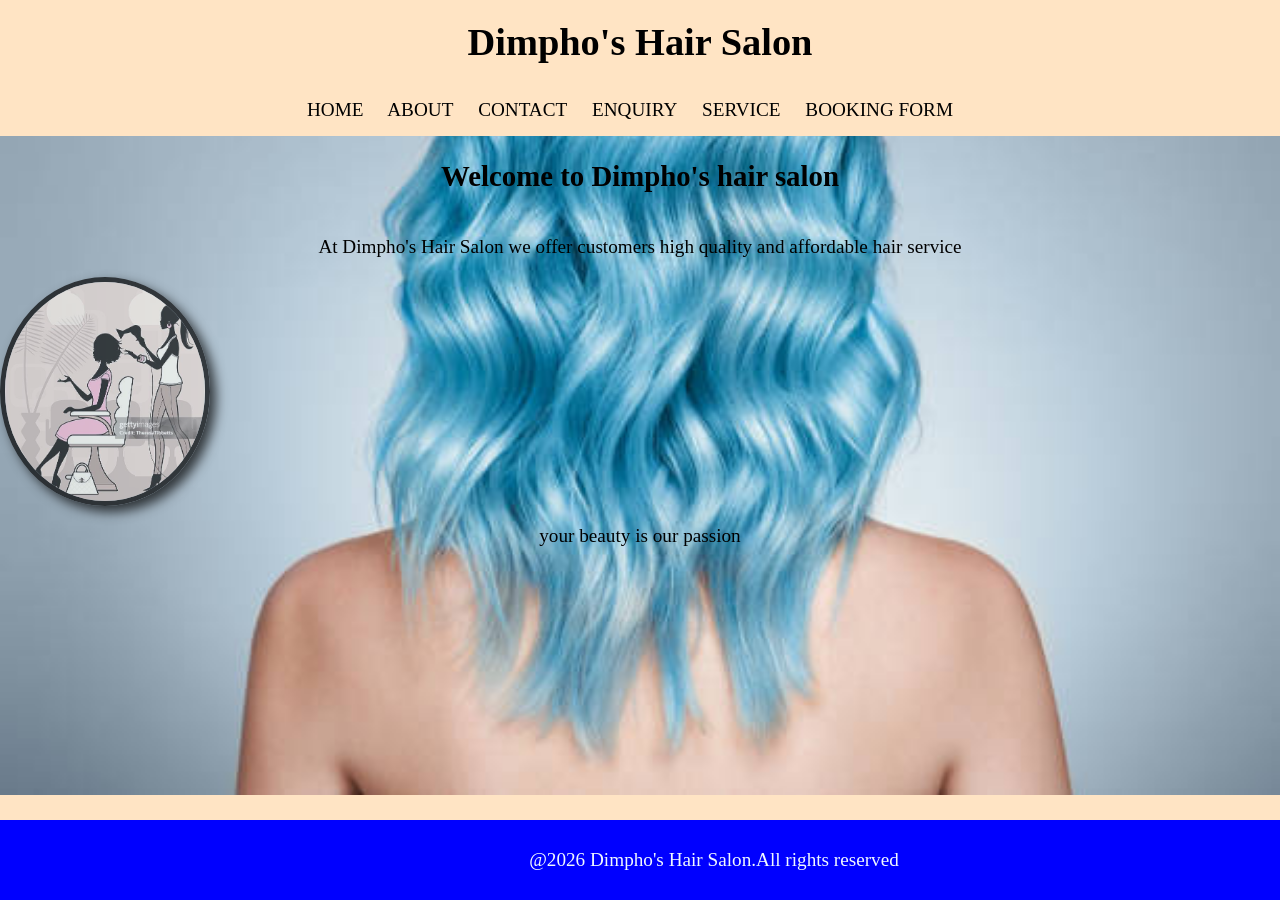
==== index.html @ 6097954e "Style.CSS" ====
<!DOCTYPE html>
<html lang="en">
<head>
    <meta charset="UTF-8">
    <meta name="viewport" content="width=device-width, initial-scale=1.0">
    <title>Dimpho's Hair Salon</title>
    <link rel="stylesheet" href="./css/style.css">
</head>
<body>
    <header>
    
    <h1> Dimpho's Hair Salon</h1>

    <nav>
<a href="index.html">HOME</a>
    <a href="About us.html">ABOUT</a>
     <a href="Contact.html">CONTACT</a>
    <a href="Enquiry.html">ENQUIRY</a>
    <a href="Services.html">SERVICE</a>
    <a href="Booking.html">BOOKING FORM</a>
    </nav>
</header>
    <h2>Welcome to Dimpho's hair salon</h2> 
 <p>At Dimpho's Hair Salon we offer customers high quality and affordable hair service</p>
 <img src="./images/gettyimages.jpg" width="200px"/>
 <p>your beauty is our passion</p>
 <footer>
    <p>@2026 Dimpho's Hair Salon.All rights reserved</p>
 </footer>
    
</body>
</html>
---- css/style.css ----
/* global.css */
body{
    background-image: url("../images/blue\ hair.jpg");
    background-repeat: no-repeat;
    background-size: cover;
    background-position:center;
    background-color: bisque;
    margin: 0%;
    display: flex;
    flex-direction: column;
    min-height: 70vh;
    text-align: center;
    font-size: larger;
}
header{
    background-color: bisque;
}
h1{
    margin: 0;
    padding: 20px;
    color: black;
}
nav{
    padding: 15px;
}
nav a{
    color: black;
    text-decoration: black;
    margin-right: 20px;
}
nav :hover{
    background-color: aliceblue;
}
/* form psge*/
.booking-form{
    width: 200px;
    margin:25px;
    padding: 25px;;
    background-color: purple;
    border-radius: 20%;
    box-shadow: 0 5% 12% pink;

}
/*button */
.booking-form button{
    width: 20px;
    padding: 0%;
    margin-top: 0%;
    background-color: bisque;
    color: black;
    border: none;
    border-radius: 10px;
    cursor: pointer;
    text-decoration: black;
}
/*buttom hover */
.booking-form button:hover{
    background-color: pink;
    transform: scale(1.05);
}
/* footer page */
footer{
    position: fixed;
    bottom: 0%;
    width: 110%;
    background-color: blue;
    color: aliceblue;
    text-align: center;
    padding: 10px;
}
img{
    border-radius: 2px;
    border: 5px solid black;
    box-shadow: 6px 6px 12px black;
    border-radius: 50%;

}
img:hover{
    padding: 10px;
    background-color: blue;
}
img{
    opacity: 0.7;
}
.pic{
    width: 150px;
    border-radius: 2px;
    border: 5x solid black;
    box-shadow: 6px 6px 12px black;
    padding: 10px;
}
.pic:hover{
    transform: scale(1.07);
}
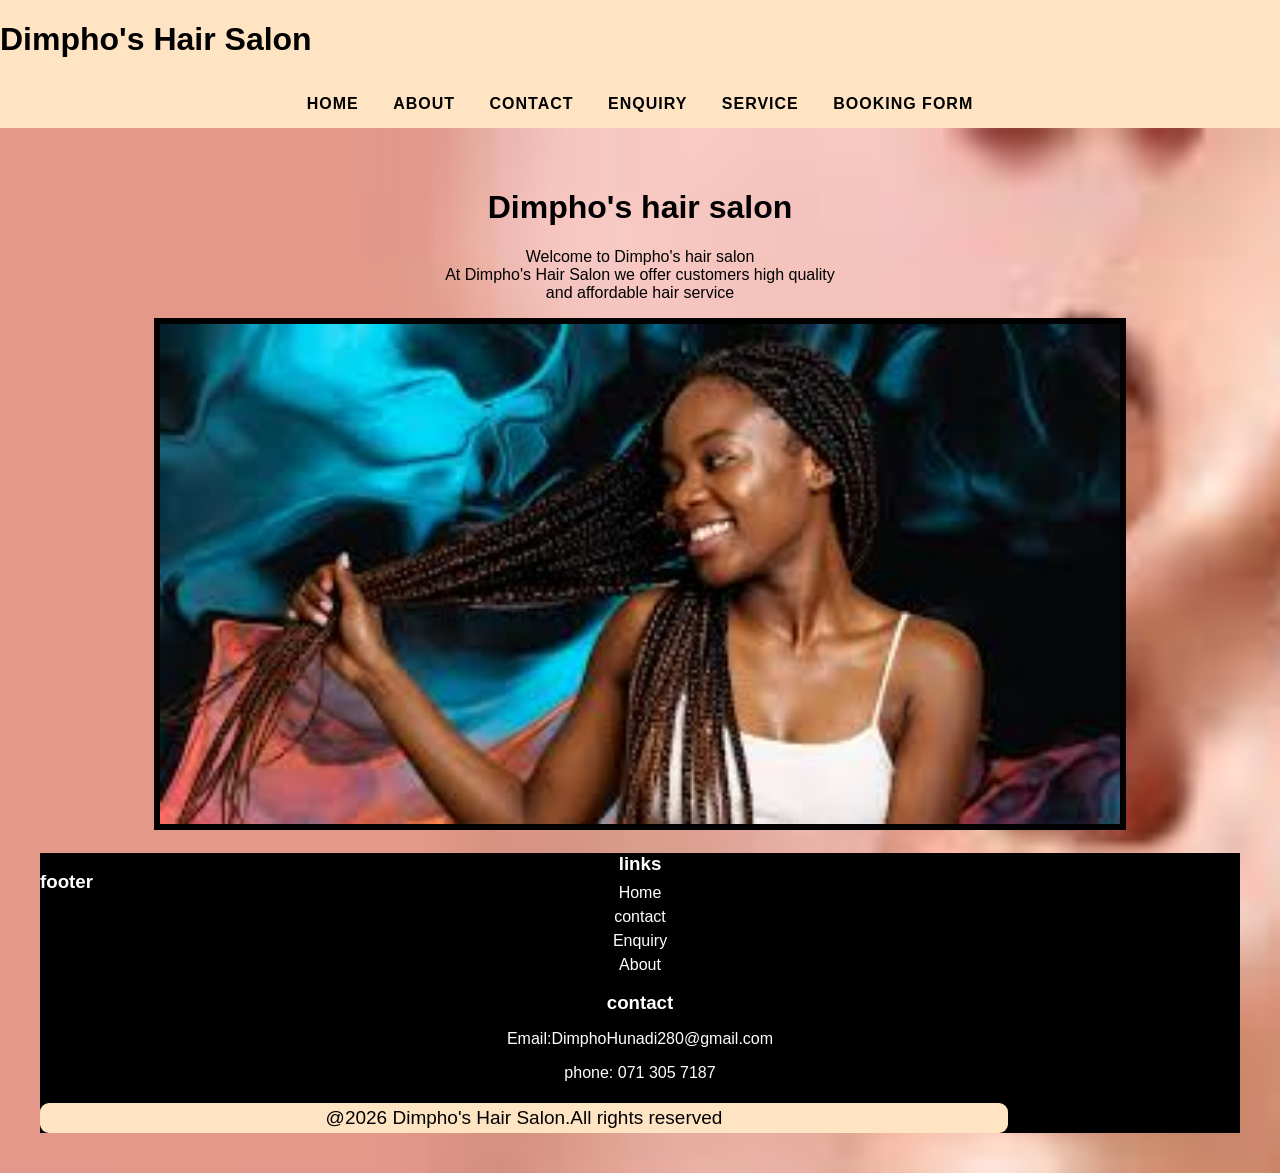
==== commit c6d20783: "style.css" ====
--- a/index.html
+++ b/index.html
@@ -4,28 +4,47 @@
     <meta charset="UTF-8">
     <meta name="viewport" content="width=device-width, initial-scale=1.0">
     <title>Dimpho's Hair Salon</title>
-    <link rel="stylesheet" href="./css/style.css">
+     <link rel="stylesheet" href="./css/style.css">
 </head>
 <body>
     <header>
-    
-    <h1> Dimpho's Hair Salon</h1>
-
-    <nav>
-<a href="index.html">HOME</a>
-    <a href="About us.html">ABOUT</a>
-     <a href="Contact.html">CONTACT</a>
-    <a href="Enquiry.html">ENQUIRY</a>
-    <a href="Services.html">SERVICE</a>
-    <a href="Booking.html">BOOKING FORM</a>
+        <h1>Dimpho's Hair Salon</h1>
+    <nav class="navbar">
+        <ul>
+    <li><a href="index.html">HOME</a></li>
+    <li><a href="About us.html">ABOUT</a></li>
+     <li><a href="Contact.html">CONTACT</a></li>
+  <li><a href="Enquiry.html">ENQUIRY</a></li>
+     <li><a href="Services.html">SERVICE</a></li>
+    <li><a href="Booking.html">BOOKING FORM</a></li>
+        </ul>
     </nav>
 </header>
-    <h2>Welcome to Dimpho's hair salon</h2> 
- <p>At Dimpho's Hair Salon we offer customers high quality and affordable hair service</p>
- <img src="./images/gettyimages.jpg" width="200px"/>
- <p>your beauty is our passion</p>
+<div class="content">
+    <h1>Dimpho's hair salon</h1>
+ <p class="par">Welcome to Dimpho's hair salon<br>At Dimpho's Hair Salon we offer customers high quality <br>and affordable hair service</p>
+ <img src="./images/wawi.jpg" width="80%">
+</section>
  <footer>
-    <p>@2026 Dimpho's Hair Salon.All rights reserved</p>
+    <footer class="footer">
+        <div class="footer-container">
+            <h3>footer</h3>
+            </div>
+            <div class="footer-column">
+                <h3>links</h3>
+                <a href="#">Home</a>
+                <a href="#">contact</a>
+                <a href="#">Enquiry</a>
+                <a href="#">About</a>
+                </div>
+                <div class="footer-column">
+                    <h3>contact</h3>
+                    <p>Email:DimphoHunadi280@gmail.com</p>
+                    <p>phone: 071 305 7187</p>
+                </div>
+                <div class="bottom">
+    @2026 Dimpho's Hair Salon.All rights reserved
+        </div>
  </footer>
     
 </body>
--- a/css/style.css
+++ b/css/style.css
@@ -1,95 +1,311 @@
-/* global.css */
+/* global page*/
 body{
-    background-image: url("../images/blue\ hair.jpg");
-    background-repeat: no-repeat;
-    background-size: cover;
-    background-position:center;
-    background-color: bisque;
-    margin: 0%;
+    background-color: bisque;
+    color: black;
+    font-family: Arial;
+    margin: 0;
+    padding: 0;
     display: flex;
     flex-direction: column;
-    min-height: 70vh;
-    text-align: center;
-    font-size: larger;
-}
-header{
-    background-color: bisque;
-}
-h1{
+    min-height: 100vh;
+}
+/* header */
+.header{
+    background-color: black;
+    color:black ;
+    text-align: center;
+    padding: 20px;
+}
+.navbar{
+    margin-top: 10px;
+    padding: 15px;
+    text-align: center;
+}
+.navbar ul{
+    list-style: none;
     margin: 0;
-    padding: 20px;
-    color: black;
-}
-nav{
+    padding: 0;
+}
+.navbar li{
+    display: inline;
+    margin: 0 15px;
+}
+.navbar a{
+    color: black;
+    text-decoration: none;
+    font-weight: bolder;
+    letter-spacing: 1px;
+}
+.navbar a:hover{
+    color: burlywood;
+}
+.content{
+    background-image: url(..//images/bisque.jpg);
+    background-size: cover;
+    background-repeat: no-repeat;
+    background-position: center;
+    min-height: 100vh;
+    background-color: bisque;
+    color:black;
+    text-align: center;
+    padding: 50px;
+}
+.h1{
+    font-size: 3rem;
+    background-color: #000;
+    color:white;
+    text-transform: uppercase;
+}
+/* container card for form*/
+.form-container{
+    background-color:bisque;
+    width:100%;
+    max-width: 480px;
+    padding: 36px;
+    border-radius: 13px;
+    box-shadow: 0 10px 26px black;
+}
+/*section heading */
+.form-container h2{
+    margin: 0 0 26px 0;
+    color: black;
+    text-align: center;
+}
+/* input field container blocks*/
+.form-group{
+    margin-bottom: 20px;
+}
+/*input field labels*/
+.form-group label{
+    display: block;
+    margin-bottom: 7px;
+    font-weight: 600;
+    color: black;
+    font-size: 15px;
+}
+/* input and textarea styling*/
+.form-group input,.form-group textarea{
+    width: 100%;
+    padding: 13px 16px;
+    border: 1px solid black;
+    border-radius: 8px;
+    font-size: 16px;
+    color: black;
+    box-sizing: border-box;
+    transition: all 0.2s ease-in-out;
+
+}
+/* custom height for textare*/
+.form-group textarea{
+    height: 121px;
+    resize: vertical;
+}
+/*Animated active input focus glow*/
+.form-group input:focus,.form-group textarea:focus{
+    outline: none;
+    border-color: #000;
+    box-shadow: 0 0 6px brown;
+}
+/*placeholder text color*/
+::placeholder{
+    color: black;
+}
+/*interactive action button*/
+.submit-btn{
+    width: 100%;
+    background-color: black;
+    color: white;
     padding: 15px;
-}
-nav a{
-    color: black;
-    text-decoration: black;
-    margin-right: 20px;
-}
-nav :hover{
-    background-color: aliceblue;
-}
-/* form psge*/
-.booking-form{
-    width: 200px;
-    margin:25px;
-    padding: 25px;;
-    background-color: purple;
-    border-radius: 20%;
-    box-shadow: 0 5% 12% pink;
-
-}
-/*button */
-.booking-form button{
-    width: 20px;
-    padding: 0%;
-    margin-top: 0%;
-    background-color: bisque;
-    color: black;
     border: none;
-    border-radius: 10px;
+    font-size: 16px;
+    font-weight: 700;
     cursor: pointer;
-    text-decoration: black;
-}
-/*buttom hover */
-.booking-form button:hover{
-    background-color: pink;
+    transition: background-color 0.2s ease;
+    margin-top: 6px;
+}
+/*botton hover style*/
+.submit-btn:hover{
+    background-color: blue;
+}
+/*enquiry form*/
+.equiry-form{
+    width: 350;
+    padding: 21px;
+    background-color: bisque;
+    border-radius: 15px;
+    box-shadow: 0px 4px 10px blue;
+}
+.enquiry-form h2{
+    text-align: center;
+    color: black;
+}
+.enquiry-form input,.enquiry-form textarea{
+    width: 100%;
+    padding: 10px;
+    margin-top: 10px;
+    border: 1px solid black;
+    border-radius: 9px;
+
+}
+/* botton*/
+.enquiry-form button{
+    width: 50%;
+    padding: 10px;
+    margin-top: 15px;
+    background-color: #000;
+    color: white;
+    border: none;
+    border-radius: 8px;
+    cursor: pointer;
+}
+/*form button hover*/
+.enquiry-form button:hover{
+    background-color: blue;
+}
+/* map container*/
+.map-container{
+    width: 70%;
+    margin: auto;
+    padding: 15px;
+    background-color: none;
+    border-radius: 20px;
+    box-shadow: #000;
+    display: flex;
+}
+.map-container iframe{
+    width: 100%;
+    height: 400px;
+    border: #000;
+    border-radius: 15px;
+}
+.map-container iframe:hover{
+    transform: scale(1.02);
+    transition: 0.3s;
+
+}
+
+.about-image{
+    width: 100%;
+    max-width: 500px;
+    height: auto;
+    border-radius: 8px;
+    box-shadow:0 4px 10px bisque ;
+    margin-top: 20px;
+}
+.about-text-side ,.aboutt-image-side{
+    flex: 1;
+}
+.about-image{
+    margin-top: 0;
+}
+.footer-links a{
+    color: blue;
+    text-decoration: none;
+    font-size: 14px;
+    transition: color 0.3s ease;
+}
+/* main content pushes footer down*/
+.content{
+    flex:1;
+    padding: 40px;
+
+}
+/* footer*/
+.footer{
+    background-color: black;
+    color: white;
+    padding: 40;
+}
+/*footer layout*/
+.footer-container{
+    display: flex;
+    justify-content: space-between;
+    flex-wrap: wrap;
+    gap: 18px;
+    position: fixed;
+    position: bottom;
+    width: 100%;
+}
+/*columns*/
+.footer-column h3{
+    margin-bottom: 9px;
+}
+/*links*/
+.footer-column a{
+    display: block;
+    color: white;
+    text-decoration: none;
+    margin: 6px 0;
+}
+.footer-column a:hover{
+    text-decoration: double;
+}
+/* bottpm line*/
+.bottom{
+    text-align: center;
+    margin-top: 21px;
+    border-top: 1px solid bisque;
+    padding: 11px;
+}
+/*img style*/
+img{
+    border: 6px solid black;
+    border: radius 8px;
+}
+.img{
+    box-shadow: 0 5px 9px brown;
+}
+img{
+    transition: 0.2s;
+}
+img:hover{
     transform: scale(1.05);
-}
-/* footer page */
-footer{
-    position: fixed;
-    bottom: 0%;
-    width: 110%;
-    background-color: blue;
-    color: aliceblue;
-    text-align: center;
+    filter: brightness(110%);
+    background-color: bisque;
+
+}
+.form-container{
+width: 300;
+margin: 45px auto;
+background: bisque;
+padding: 25px;
+border-radius: 13px;
+box-shadow: 0 6px 16px #a52a2a81;
+ text-align: left;
+}
+.form-container h2{
+    margin-bottom: 19px;
+    color: black;
+}
+input,select,textarea{
+    width: 100%;
     padding: 10px;
-}
-img{
-    border-radius: 2px;
-    border: 5px solid black;
-    box-shadow: 6px 6px 12px black;
-    border-radius: 50%;
-
-}
-img:hover{
-    padding: 10px;
-    background-color: blue;
-}
-img{
-    opacity: 0.7;
-}
-.pic{
-    width: 150px;
-    border-radius: 2px;
-    border: 5x solid black;
-    box-shadow: 6px 6px 12px black;
-    padding: 10px;
-}
-.pic:hover{
-    transform: scale(1.07);
-}
-
+    margin: 7px 0;
+    border: #000;
+    border-radius: 9px;
+    outline: none;
+    transition: 0.3s;
+}
+input:focus,select:focus,textarea:focus{
+border-color: bisque;
+box-shadow: black;
+}
+textarea{
+    height: 80px;
+    resize: none;
+}
+.bottom{
+    width: 80%;
+    padding: 4px;
+    background-color: bisque;
+    color: #000;
+    border: none;
+    border-radius: 9px;
+    font-size: 19px;
+    cursor: pointer;
+    transition: 0.3s;
+}
+.button:hover{
+    background-color:blue;
+    transform: scale(1.03);
+}
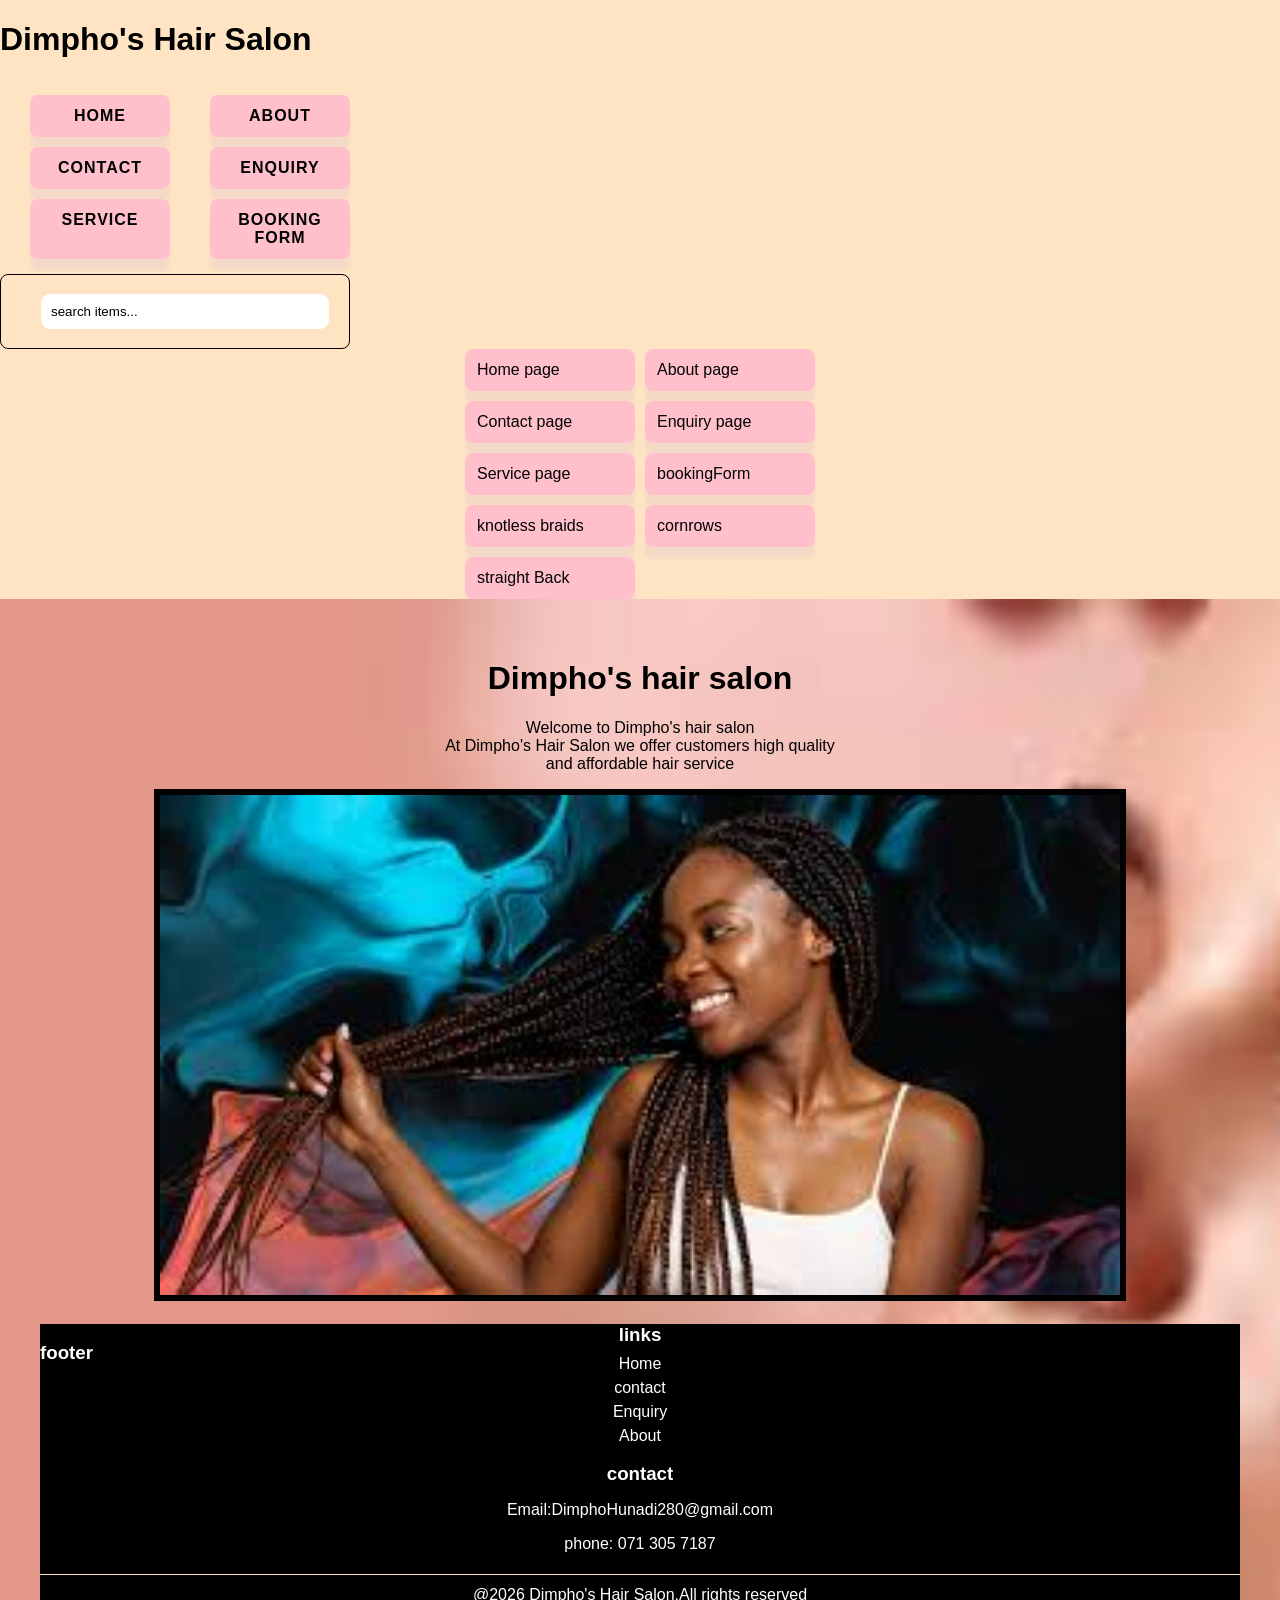
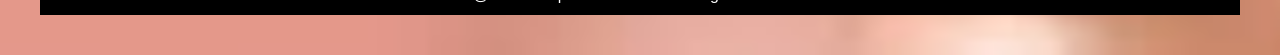
==== commit 723d5bce: "javaScript" ====
--- a/index.html
+++ b/index.html
@@ -20,6 +20,24 @@
         </ul>
     </nav>
 </header>
+<div class="container">
+    <div class="search-box">
+        <input type="text" id="search" placeholder="search items...">
+    </div>
+    <ul id="item-list">
+        <li>Home page</li>
+        <li>About page</li>
+        <li>Contact page</li>
+        <li>Enquiry page</li>
+        <li>Service page</li>
+        <li>bookingForm</li>
+        <li>knotless braids</li>
+        <li>cornrows</li>
+        <li>straight Back</li>
+    </ul>
+</div>
+
+
 <div class="content">
     <h1>Dimpho's hair salon</h1>
  <p class="par">Welcome to Dimpho's hair salon<br>At Dimpho's Hair Salon we offer customers high quality <br>and affordable hair service</p>
@@ -46,6 +64,7 @@
     @2026 Dimpho's Hair Salon.All rights reserved
         </div>
  </footer>
+ <script src="script.js"></script>
     
 </body>
 </html>
--- a/css/style.css
+++ b/css/style.css
@@ -109,6 +109,12 @@
 /*placeholder text color*/
 ::placeholder{
     color: black;
+}
+.error-msg{
+    color: red;
+    font-size: 12px;
+    display: block;
+    margin-top: 5px;
 }
 /*interactive action button*/
 .submit-btn{
@@ -290,22 +296,34 @@
 border-color: bisque;
 box-shadow: black;
 }
-textarea{
-    height: 80px;
-    resize: none;
-}
-.bottom{
-    width: 80%;
-    padding: 4px;
-    background-color: bisque;
-    color: #000;
-    border: none;
-    border-radius: 9px;
-    font-size: 19px;
-    cursor: pointer;
+.search-box{
+    box-sizing: border-box;
+    width: 350px;
+    padding: 12px 40px 12px;
+    border-radius: 8px;
+    border: 1px solid black;
+    outline: none;
+    font-size: 16px;
+}
+ul{
+    width: 350px;
+    list-style: none;
+    padding: 0;
+    display: grid;
+    grid-template-columns: repeat(2,1fr);
+    gap: 10px;
+    margin: 0 auto;
+}
+li{
+    background: pink;
+    padding: 12px;
+    border-radius: 8px;
+    box-shadow: 0 12px 4px rgba(0, 0, 255, 0.049);
     transition: 0.3s;
 }
-.button:hover{
-    background-color:blue;
-    transform: scale(1.03);
+li:hover{
+    background: palevioletred;
+}
+.hidden{
+    display: none;
 }
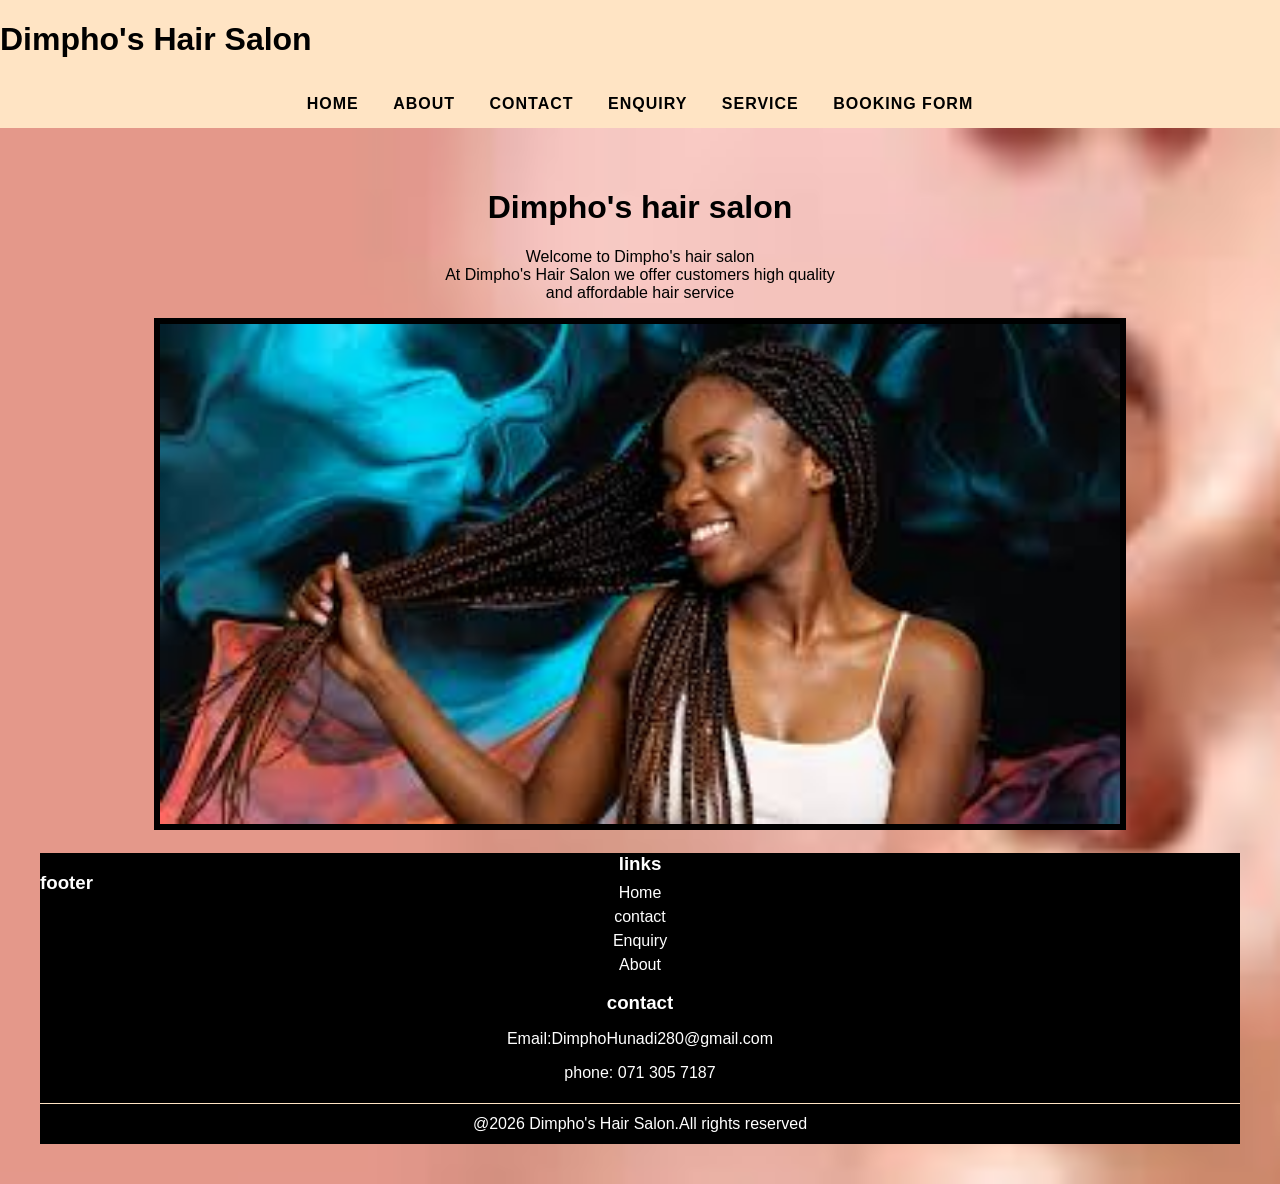
==== commit ec391cce: "Fixed JavaScript issue and updated style" ====
--- a/index.html
+++ b/index.html
@@ -20,23 +20,6 @@
         </ul>
     </nav>
 </header>
-<div class="container">
-    <div class="search-box">
-        <input type="text" id="search" placeholder="search items...">
-    </div>
-    <ul id="item-list">
-        <li>Home page</li>
-        <li>About page</li>
-        <li>Contact page</li>
-        <li>Enquiry page</li>
-        <li>Service page</li>
-        <li>bookingForm</li>
-        <li>knotless braids</li>
-        <li>cornrows</li>
-        <li>straight Back</li>
-    </ul>
-</div>
-
 
 <div class="content">
     <h1>Dimpho's hair salon</h1>
--- a/css/style.css
+++ b/css/style.css
@@ -270,60 +270,53 @@
     background-color: bisque;
 
 }
-.form-container{
-width: 300;
-margin: 45px auto;
-background: bisque;
-padding: 25px;
-border-radius: 13px;
-box-shadow: 0 6px 16px #a52a2a81;
- text-align: left;
-}
-.form-container h2{
-    margin-bottom: 19px;
-    color: black;
-}
-input,select,textarea{
-    width: 100%;
-    padding: 10px;
-    margin: 7px 0;
-    border: #000;
-    border-radius: 9px;
+.contact-info{
+    flex: 1;
+    min-width: 300;
+    padding: 30px;
+    border-radius: 8px;
+    box-shadow: 0 4px 6px black;
+}
+.contact-info{
+    font-size: 16px;
+    color: white;
+    line-height: 1.6;
+    margin-bottom: 15px;
+}
+/* Right side: contact form wrapper */
+.contact-form{
+    flex:1.5;
+    min-width: 300px;
+    padding: 30px;
+    border-radius: 8px;
+    box-shadow: 0 4px 12px brown;
+}
+.contact-form h2{
+    margin-top: 0;
+    margin-bottom: 25px;
+    font-size: 28px;
+}
+/*form groups & inputs */
+.form-group{
+    margin-bottom: 20px;
+}
+.form-group label{
+    display: block;
+    margin-bottom: 8px;
+    font-weight: 600;
+    color: #000;
+    font-size: 14px;
+}
+.form-group input{
+    width: 100%;
+    padding: 12px;
+    border: 1px solid black;
+    border-radius: 4px;
+    box-sizing: border-box;
+    transition: 0.3s ease;
+}
+/* input focus state*/
+.form-group input:focus{
+    border-color: #000;
     outline: none;
-    transition: 0.3s;
-}
-input:focus,select:focus,textarea:focus{
-border-color: bisque;
-box-shadow: black;
-}
-.search-box{
-    box-sizing: border-box;
-    width: 350px;
-    padding: 12px 40px 12px;
-    border-radius: 8px;
-    border: 1px solid black;
-    outline: none;
-    font-size: 16px;
-}
-ul{
-    width: 350px;
-    list-style: none;
-    padding: 0;
-    display: grid;
-    grid-template-columns: repeat(2,1fr);
-    gap: 10px;
-    margin: 0 auto;
-}
-li{
-    background: pink;
-    padding: 12px;
-    border-radius: 8px;
-    box-shadow: 0 12px 4px rgba(0, 0, 255, 0.049);
-    transition: 0.3s;
-}
-li:hover{
-    background: palevioletred;
-}
-.hidden{
-    display: none;
 }
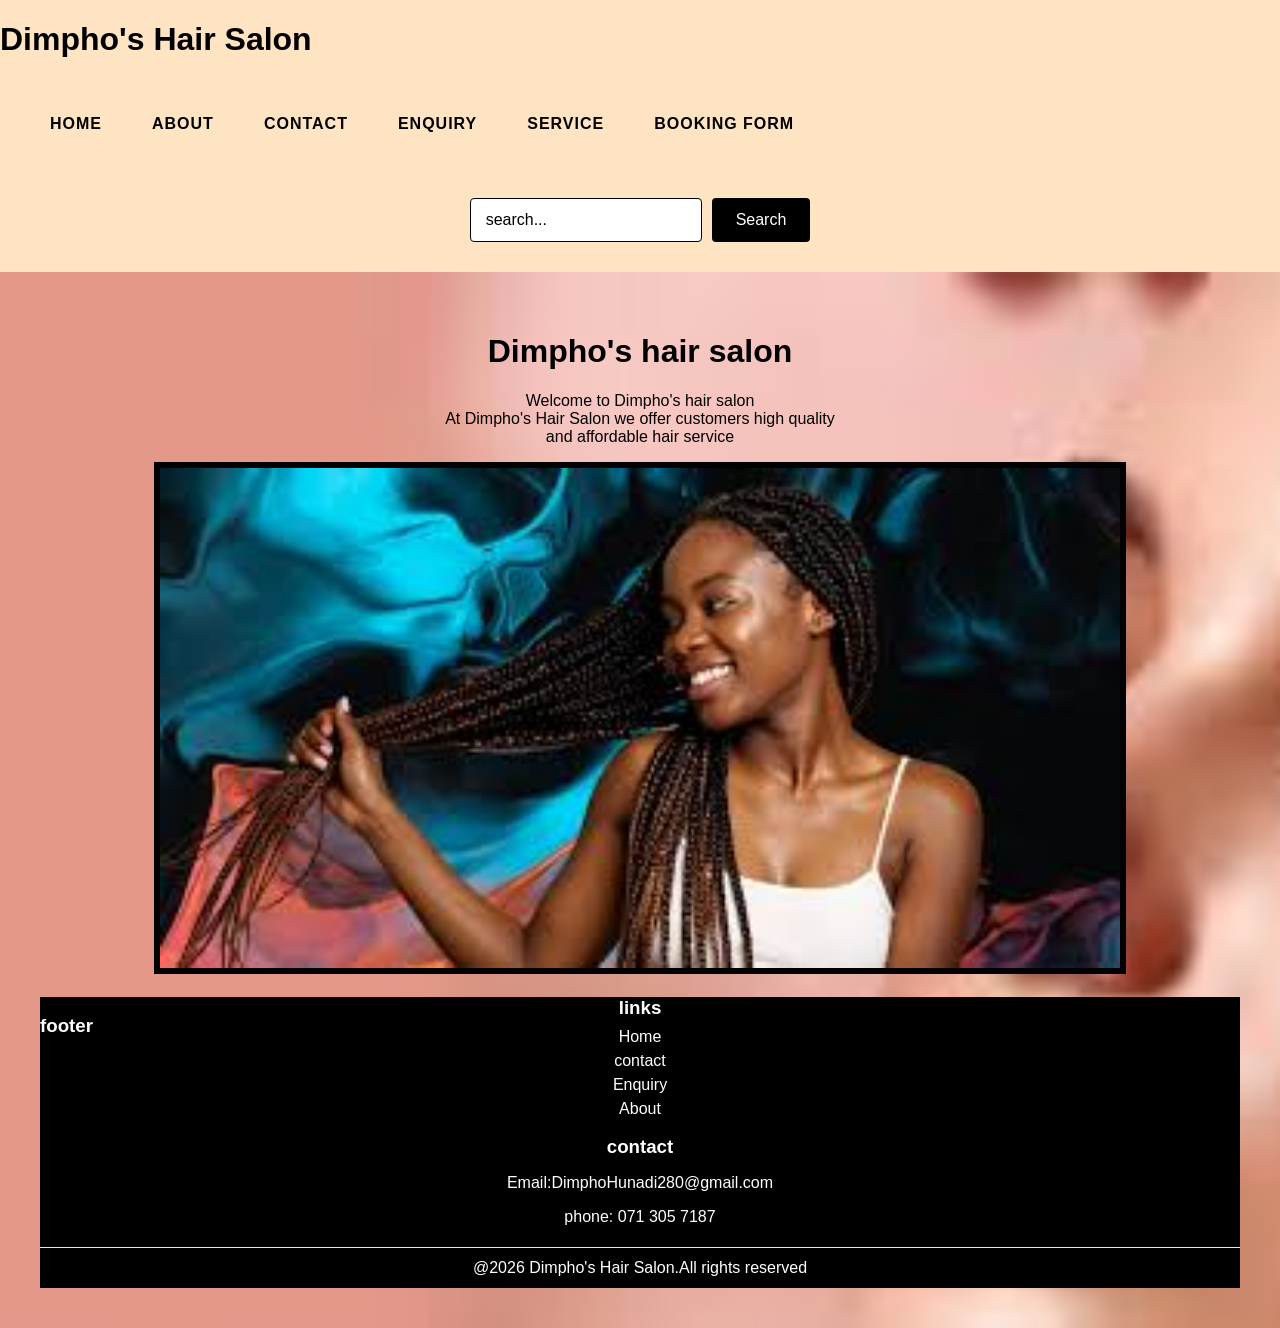
==== commit 5810ae12: "Fix search bar validation messages" ====
--- a/index.html
+++ b/index.html
@@ -20,7 +20,21 @@
         </ul>
     </nav>
 </header>
+<div class="search-container">
+    <form id="searchForm">
+        <input type="text" id="searchInput" placeholder="search...">
+        <button type="submit">Search</button>
+    </form>
+    <p id="errorMessage" class="error"></p>
 
+    <div id="styleList">
+        <div class="style-item">Knotless braids</div>
+        <div class="style-item">conrows</div>
+        <div class="style-item">straight up</div>
+        <div class="style-item">boho braids</div>
+        <div class="style-item">straigh back</div>
+    </div>
+</div>
 <div class="content">
     <h1>Dimpho's hair salon</h1>
  <p class="par">Welcome to Dimpho's hair salon<br>At Dimpho's Hair Salon we offer customers high quality <br>and affordable hair service</p>
--- a/css/style.css
+++ b/css/style.css
@@ -268,55 +268,199 @@
     transform: scale(1.05);
     filter: brightness(110%);
     background-color: bisque;
-
-}
-.contact-info{
-    flex: 1;
-    min-width: 300;
+}
+.contact-section{
+    max-width: 500px;
+    margin:40PX auto;
+    padding: 20PX;
+}
+.contact-section h2{
+    text-align: center;
+    margin-bottom: 20px;
+}
+#contactForm{
+    display: flex;
+    flex-direction: column;
+    gap: 15px;
+}
+#contactForm input,
+#contactForm textarea{
+    padding: 12px;
+    border: 1px solid pink;
+    border-radius: 5px;
+    font-size: 16px;
+}
+#contactForm textarea{
+    height: 120px;
+    resize: none;
+}
+#contactForm button{
+    padding: 12px;
+    border: none;
+    background-color: #000;
+    color: white;
+    cursor: pointer;
+    border-radius: 5px;
+    font-size: 16px;
+}
+#contactForm button:hover{
+    background-color: blue;
+}
+#forMessage{
+    text-align: center;
+    font-weight: bold;
+}
+.enquiry-section{
+    max-width: 500px;
+    margin:40PX auto;
+    padding: 20PX;
+}
+.enquiry-section h2{
+    text-align: center;
+    margin-bottom: 20px;
+}
+#enquiryForm{
+    display: flex;
+    flex-direction: column;
+    gap: 15px;
+}
+#enquiryForm input,
+#enquiryForm textarea{
+    padding: 12px;
+    border: 1px solid purple;
+    border-radius: 5px;
+    font-size: 16px;
+}
+#enquiryForm textarea{
+    height: 120px;
+    resize: none;
+}
+#enquiryForm button{
+    padding: 12px;
+    border: none;
+    background-color: black;
+    color: white;
+    cursor: pointer;
+    border-radius: 5px;
+    font-size: 16px;
+}
+#enquiryForm button:hover{
+    background-color: blueviolet;
+}
+#formMessage{
+    text-align: center;
+    font-weight: bold;
+}
+.booking-container{
+    background-color: pink;
     padding: 30px;
     border-radius: 8px;
-    box-shadow: 0 4px 6px black;
-}
-.contact-info{
-    font-size: 16px;
-    color: white;
-    line-height: 1.6;
-    margin-bottom: 15px;
-}
-/* Right side: contact form wrapper */
-.contact-form{
-    flex:1.5;
-    min-width: 300px;
-    padding: 30px;
-    border-radius: 8px;
-    box-shadow: 0 4px 12px brown;
-}
-.contact-form h2{
-    margin-top: 0;
-    margin-bottom: 25px;
-    font-size: 28px;
-}
-/*form groups & inputs */
+    box-shadow: 0 4px 14px rgb(24, 3, 3);
+    width: 350;
+}
 .form-group{
     margin-bottom: 20px;
+    position: relative;
 }
 .form-group label{
     display: block;
-    margin-bottom: 8px;
-    font-weight: 600;
+    margin-bottom: 5px;
+    font-weight: bold;
     color: #000;
-    font-size: 14px;
 }
 .form-group input{
     width: 100%;
+    padding: 10px;
+    border-radius: 4px;
+    box-sizing: border-box;
+}
+.form-group.success input{
+    border-color: green;
+}
+.error-msg{
+    color: red;
+    font-size: 0.8rem;
+    display: none;
+    margin-top: 5px;
+}
+.form-group.error .error-msg{
+    display: block;
+}
+button{
+    width: 100%;
     padding: 12px;
+    background-color: #000;
+    color: white;
+    border: none;
+    border-radius: 4px;
+    cursor: pointer;
+    font-size: 1rem;
+}
+button:hover{
+    background-color: blue;
+}
+.search-container{
+    max-width: 500px;
+    margin: 30px auto;
+    font-family: 'Segoe UI', Tahoma, Geneva, Verdana, sans-serif;
+}
+#searchForm{
+    display: flex;
+    gap: 10px;
+}
+#searchInput{
+    flex: 1;
+    padding: 12px 15px;
     border: 1px solid black;
     border-radius: 4px;
-    box-sizing: border-box;
-    transition: 0.3s ease;
-}
-/* input focus state*/
-.form-group input:focus{
-    border-color: #000;
+    font-size: 16px;
     outline: none;
+    transition: border-color 0.3s ease;
+}
+#searchInput:focus{
+    border-color: palevioletred;
+}
+#searchForm button{
+    padding: 12px 24px;
+    background-color: black;
+    color: white;
+    border: none;
+    border-radius: 4px;
+    font-size: 16px;
+    cursor: pointer;
+    transition: background-color 0.3s ease;
+}
+/*--- validation error Message---*/
+.error{
+    color: red;
+    font-size: 14px;
+    margin-top: 8px;
+    display: none;/* controlled by javaScript*/
+    font-weight: 500;
+}
+/*hair service list*/
+#searchResults{
+    list-style: none;
+    padding: 0;
+    max-width: 500px;
+    margin: 20px auto;
+    font-family: 'Segoe UI', Tahoma, Geneva, Verdana, sans-serif;
+}
+#searchResults>li{
+    padding: 15px;
+    background-color: green;
+    border-bottom: 1px solid black;
+    font-size: 16px;
+    color: white;
+    transition: background-color 0.2s ease;
+}
+#searchResults>li:hover{
+    background-color: blue;
+}
+/*--Navbar(stays completely separate and unaffected)---*/
+.navbar ul{
+    list-style: none;
+    display: flex;
+    gap: 20px;
+    padding: 20px;
 }
